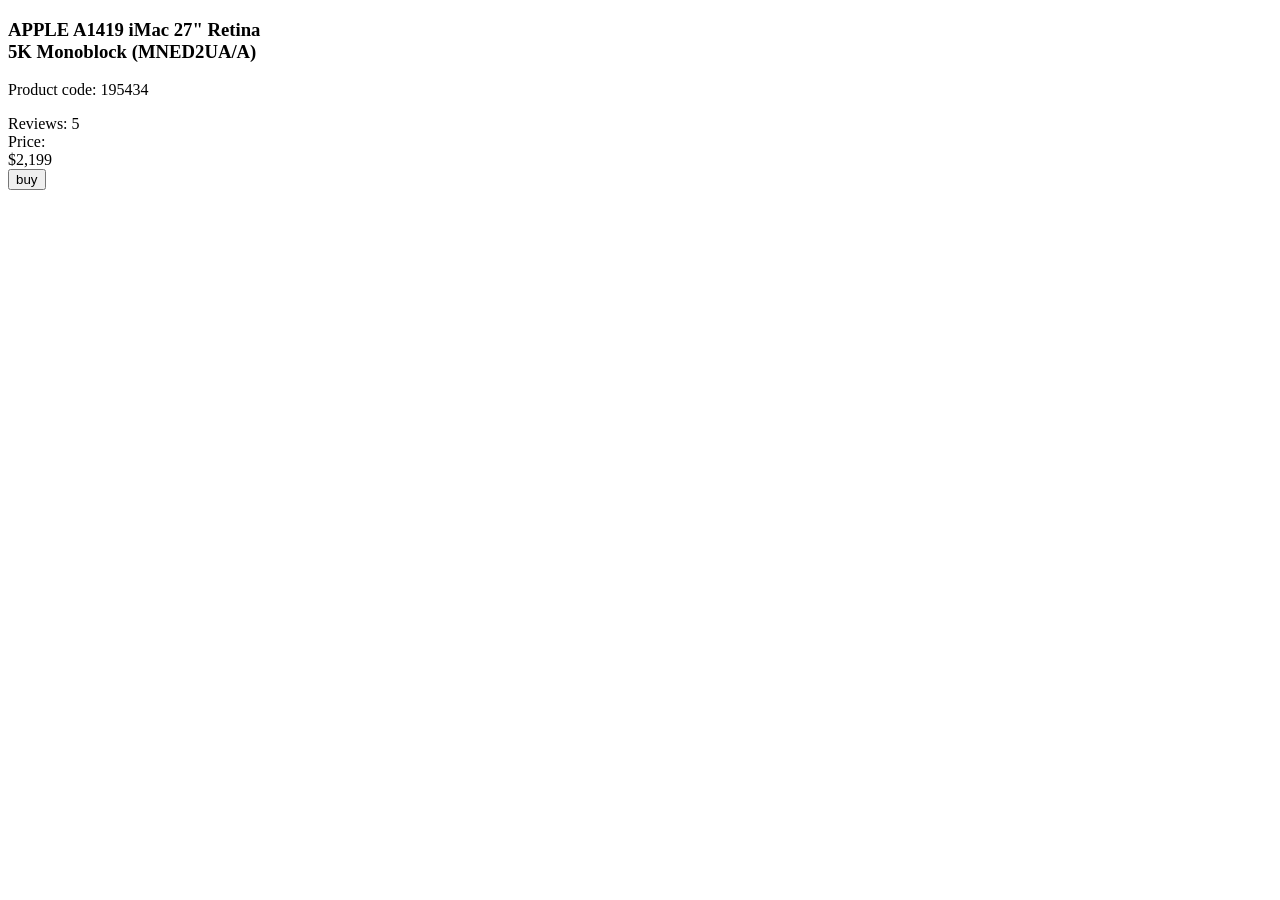
==== src/index.html @ 823dd930 "add task solution" ====
<!doctype html>
<html lang="en">
  <head>
    <meta charset="UTF-8" />
    <meta
      name="viewport"
      content="width=device-width, initial-scale=1.0"
    />
    <title>Product cards</title>
    <link
      rel="stylesheet"
      href="./styles/index.scss"
    />

    <link
      rel="preconnect"
      href="https://fonts.googleapis.com"
    />
    <link
      rel="preconnect"
      href="https://fonts.gstatic.com"
      crossorigin="anonymous"
    />
    <link
      href="https://fonts.googleapis.com/css2?family=Roboto:ital,wght@0,100..900;1,100..900&display=swap"
      rel="stylesheet"
    />
  </head>
  <body>
    <article
      data-qa="card"
      class="product-card"
    >
      <div class="product-card__img"></div>

      <h3 class="product-card__name">
        APPLE A1419 iMac 27" Retina
        <br />
        5K Monoblock (MNED2UA/A)
      </h3>

      <p class="product-card__code">Product code: 195434</p>

      <div class="product-card__rating">
        <div class="product-card__stars-group">
          <div class="product-card__rating-star"></div>
          <div class="product-card__rating-star"></div>
          <div class="product-card__rating-star"></div>
          <div class="product-card__rating-star"></div>
          <div class="product-card__rating-star"></div>
        </div>

        <div class="product-card__reviews">Reviews: 5</div>
      </div>

      <div class="product-card__price">
        <div class="product-card__price-text">Price:</div>

        <div class="product-card__price-value">$2,199</div>
      </div>

      <button
        data-qa="hover"
        class="product-card__buy"
        type="button"
      >
        buy
      </button>
    </article>
  </body>
</html>
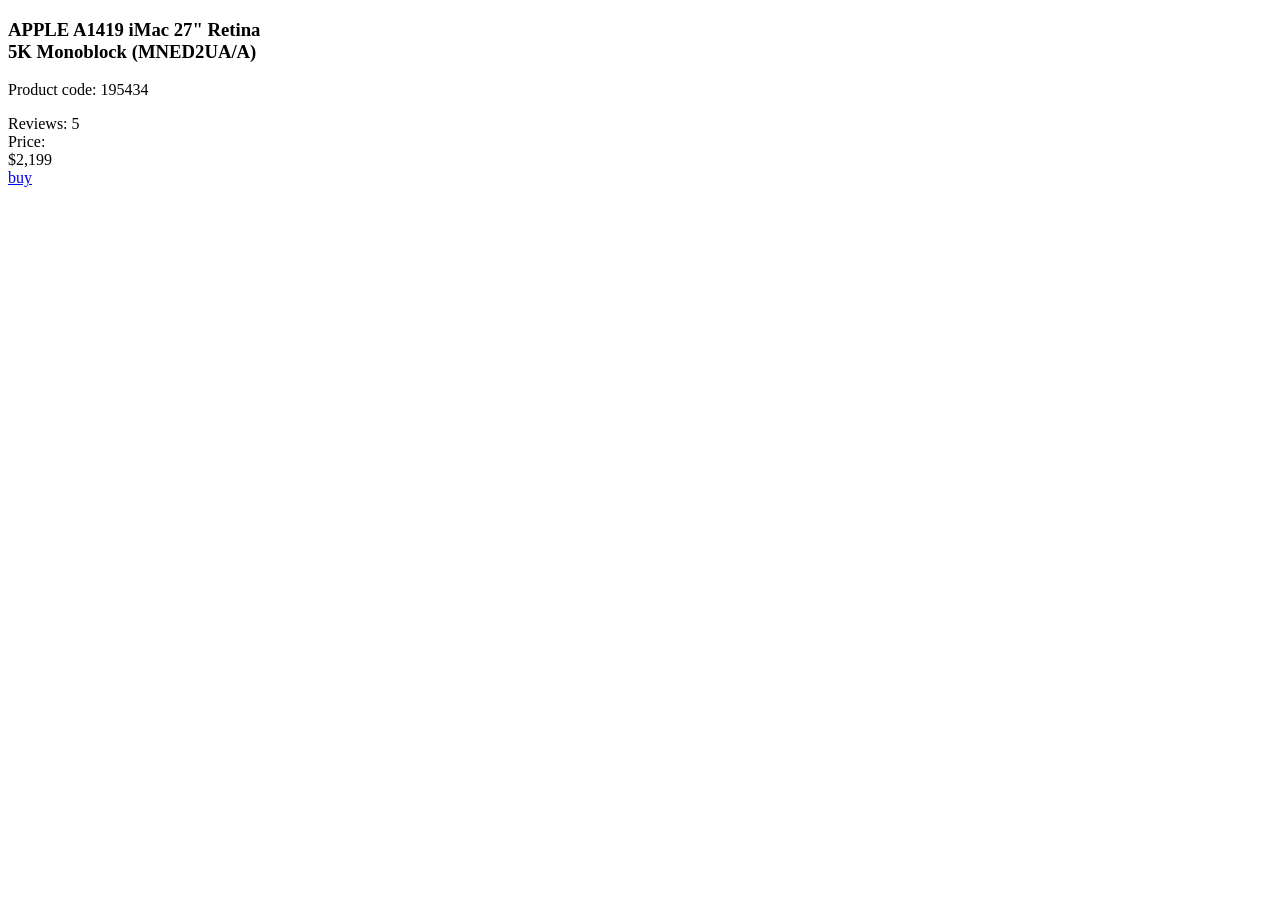
==== commit e7637b08: "add task solution 2" ====
--- a/src/index.html
+++ b/src/index.html
@@ -42,12 +42,12 @@
       <p class="product-card__code">Product code: 195434</p>
 
       <div class="product-card__rating">
-        <div class="product-card__stars-group">
-          <div class="product-card__rating-star"></div>
-          <div class="product-card__rating-star"></div>
-          <div class="product-card__rating-star"></div>
-          <div class="product-card__rating-star"></div>
-          <div class="product-card__rating-star"></div>
+        <div class="stars stars--4">
+          <div class="stars__star"></div>
+          <div class="stars__star"></div>
+          <div class="stars__star"></div>
+          <div class="stars__star"></div>
+          <div class="stars__star"></div>
         </div>
 
         <div class="product-card__reviews">Reviews: 5</div>
@@ -59,13 +59,14 @@
         <div class="product-card__price-value">$2,199</div>
       </div>
 
-      <button
+      <a
+        href="#"
         data-qa="hover"
         class="product-card__buy"
         type="button"
       >
         buy
-      </button>
+      </a>
     </article>
   </body>
 </html>
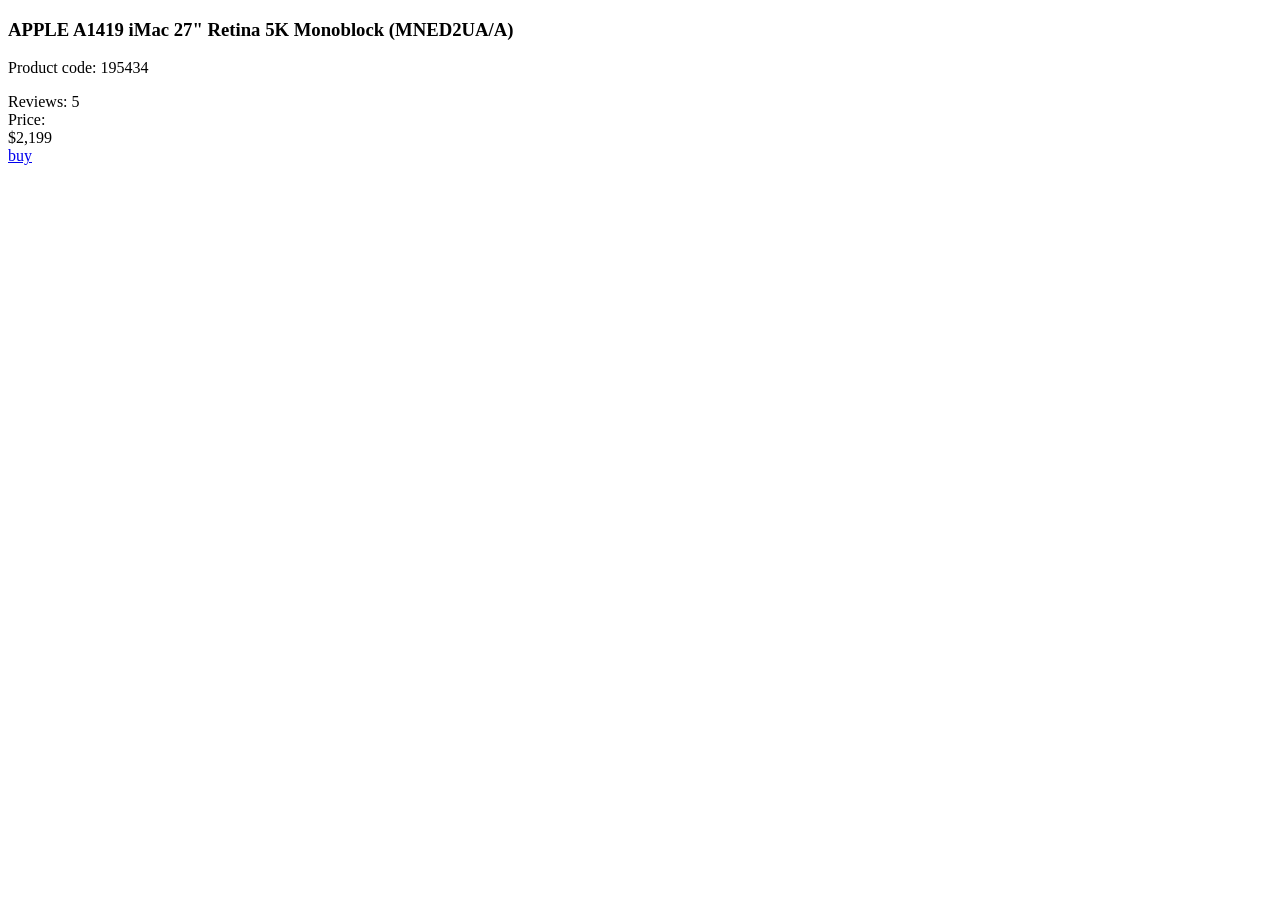
==== commit 14baf8bb: "add task solution 4" ====
--- a/src/index.html
+++ b/src/index.html
@@ -34,9 +34,7 @@
       <div class="product-card__img"></div>
 
       <h3 class="product-card__name">
-        APPLE A1419 iMac 27" Retina
-        <br />
-        5K Monoblock (MNED2UA/A)
+        APPLE A1419 iMac 27" Retina 5K Monoblock (MNED2UA/A)
       </h3>
 
       <p class="product-card__code">Product code: 195434</p>
